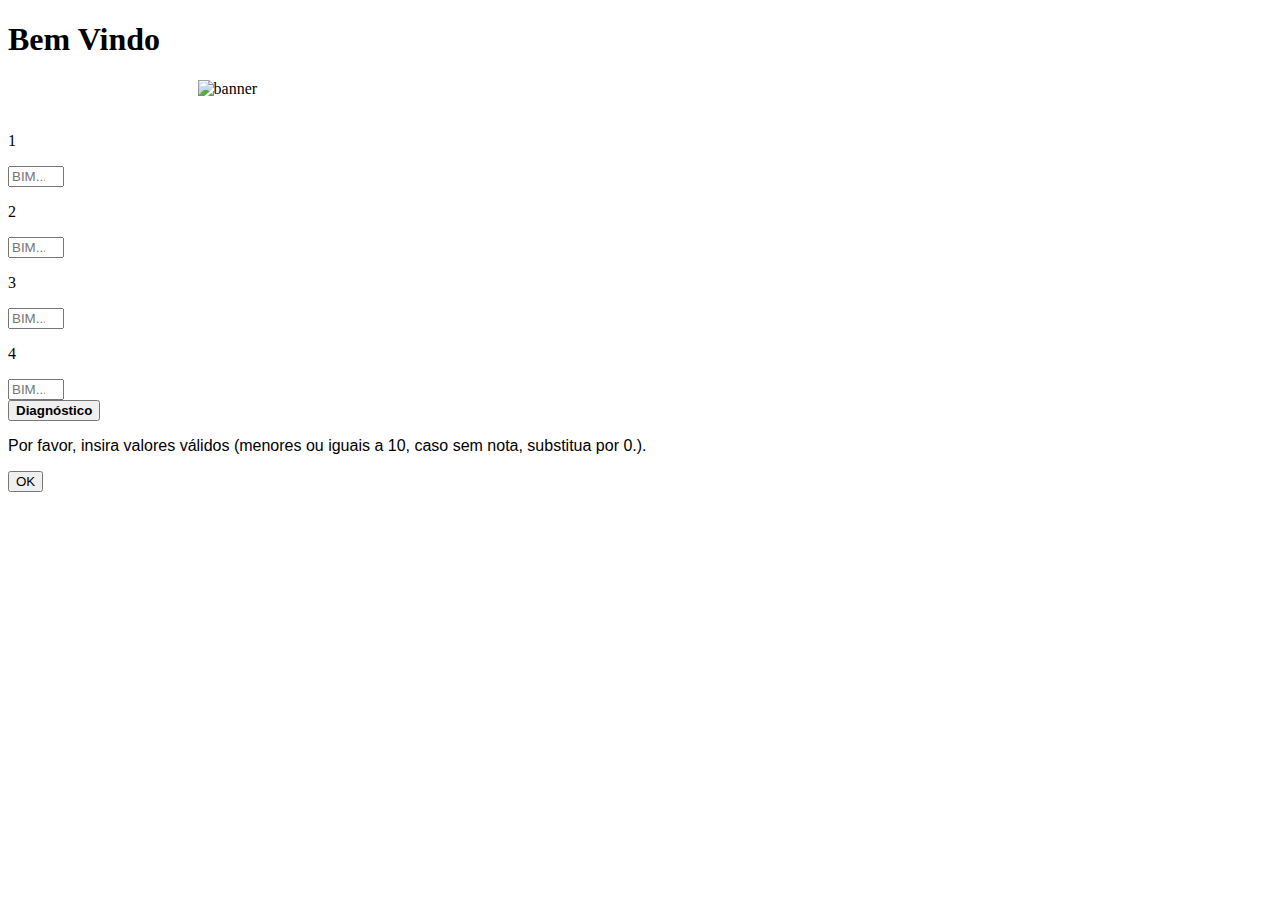
==== index.html @ 9ac4f0c9 "Update index.html" ====
<!DOCTYPE html>
<html lang="pt-br">
<head>
    <meta charset="UTF-8">
    <meta name="viewport" content="width=device-width, initial-scale=1.0">
    <title>MediaMaster</title>
    <link rel="stylesheet" href="style.css">
</head>
<body>
    <header>
        <h1>Bem Vindo</h1>
        <img src="banner.jpg" alt="banner" style="max-width: 70%; height: auto; display: block; margin: 0 auto;"> <br>
       
       
    </header>
    <main>
        <section>
            <div class="bimestres">
                <div class="notas">
                    <div class="circulo">
                        <p class="number">1</p>
                    </div>
                    <input type="number" id="input1" placeholder="BIM..." min="0" max="10" required>
                </div>
                <div class="notas">
                    <div class="circulo">
                        <p class="number">2</p>
                    </div>
                    <input type="number" id="input2" placeholder="BIM..." min="0"  max="10" required>
                </div>
                <div class="notas">
                    <div class="circulo">
                        <p class="number">3</p>
                    </div>
                    <input type="number" id="input3" placeholder="BIM..." min="0" max="10" required>
                </div>
                <div class="notas">
                    <div class="circulo">
                        <p class="number">4</p>
                    </div>
                    <input type="number" id="input4" placeholder="BIM..." min="0"  max="10" required>
                </div>
            </div>
            <button onclick="calcularMedia()"><strong>Diagnóstico</strong></button>
        </section>
    </main> 
    <div id="alert" class="alert">
        <p style="font-family: 'Nanum Gothic', sans-serif;">Por favor, insira valores válidos (menores ou iguais a 10, caso sem nota, substitua por 0.).</p>
        <button onclick="acao()">OK</button>
    </div>



    <script>
        function calcularMedia() {
          var nota1 = parseFloat(document.getElementById("input1").value);
          var nota2 = parseFloat(document.getElementById("input2").value);
          var nota3 = parseFloat(document.getElementById("input3").value);
          var nota4 = parseFloat(document.getElementById("input4").value);
          var alert = document.getElementById('alert')
          

          if (isNaN(nota1) || isNaN(nota2) ||  isNaN(nota3) ||  isNaN(nota4) || nota1 > 10 || nota2 > 10 || nota3 > 10|| nota4 > 10) {
            alert.style.display = 'flex'
      return;

    }
           
    
          var media = (nota1 + nota2 + nota3 + nota4) / 4;
    
          window.location.href = "diagnostico.html?media=" + encodeURIComponent(media.toFixed(2));
        }

        function acao(){ 
         var alert = document.getElementById('alert')
         alert.style.display = 'none'

        }
      </script>
</body>
</html>
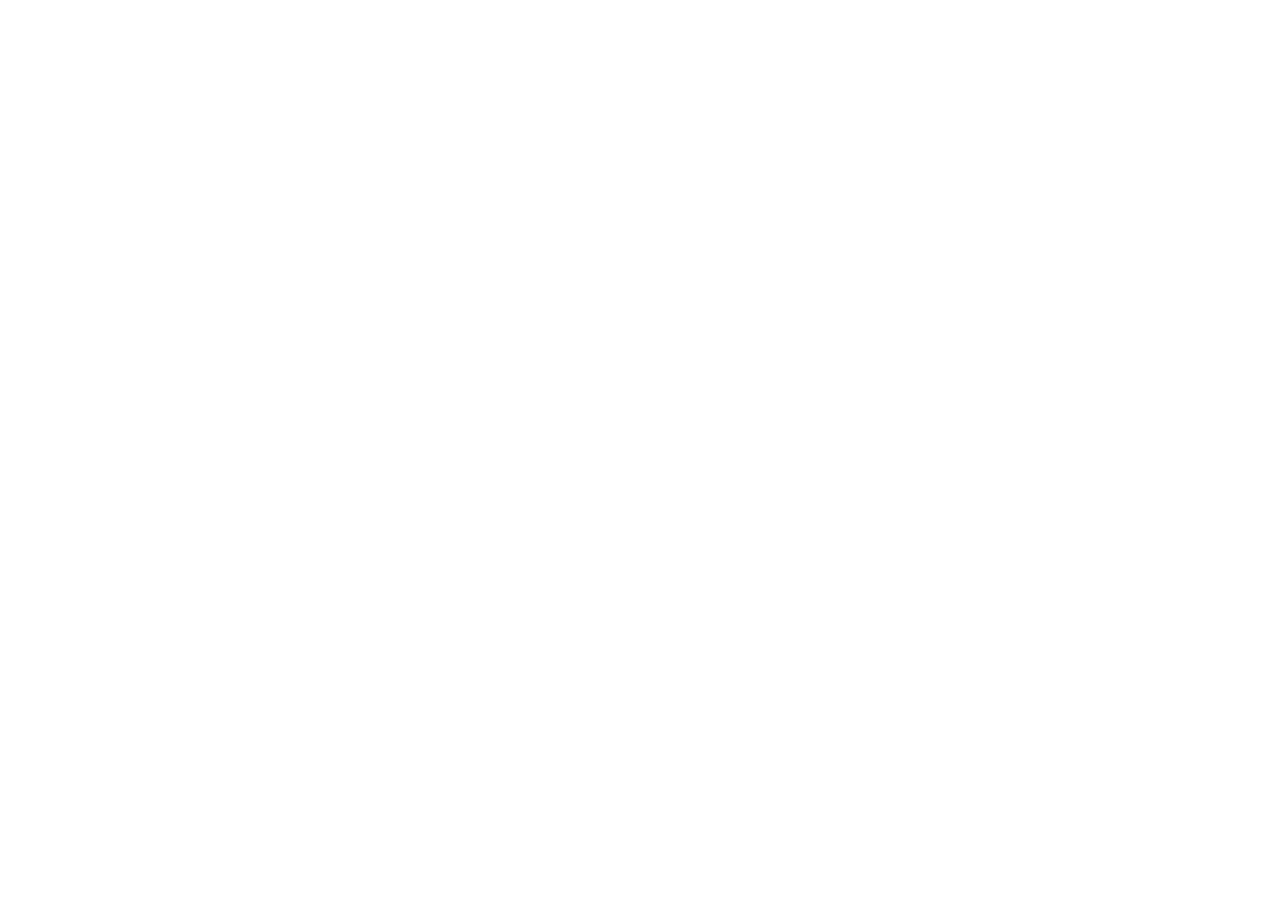
==== commit 6d7ad2b1: "Update index.html" ====
--- a/index.html
+++ b/index.html
@@ -20,35 +20,30 @@
                     <div class="circulo">
                         <p class="number">1</p>
                     </div>
-                    <input type="number" id="input1" placeholder="BIM..." min="0" max="10" required>
+                    <input type="number" id="input1" placeholder="BIMESTRE" required>
                 </div>
                 <div class="notas">
                     <div class="circulo">
                         <p class="number">2</p>
                     </div>
-                    <input type="number" id="input2" placeholder="BIM..." min="0"  max="10" required>
+                    <input type="number" id="input2" placeholder="BIMESTRE" required>
                 </div>
                 <div class="notas">
                     <div class="circulo">
                         <p class="number">3</p>
                     </div>
-                    <input type="number" id="input3" placeholder="BIM..." min="0" max="10" required>
+                    <input type="number" id="input3" placeholder="BIMESTRE" required>
                 </div>
                 <div class="notas">
                     <div class="circulo">
                         <p class="number">4</p>
                     </div>
-                    <input type="number" id="input4" placeholder="BIM..." min="0"  max="10" required>
+                    <input type="number" id="input4" placeholder="BIMESTRE" required>
                 </div>
             </div>
             <button onclick="calcularMedia()"><strong>Diagnóstico</strong></button>
         </section>
     </main> 
-    <div id="alert" class="alert">
-        <p style="font-family: 'Nanum Gothic', sans-serif;">Por favor, insira valores válidos (menores ou iguais a 10, caso sem nota, substitua por 0.).</p>
-        <button onclick="acao()">OK</button>
-    </div>
-
 
 
     <script>
@@ -57,19 +52,28 @@
           var nota2 = parseFloat(document.getElementById("input2").value);
           var nota3 = parseFloat(document.getElementById("input3").value);
           var nota4 = parseFloat(document.getElementById("input4").value);
-          var alert = document.getElementById('alert')
           
+          if (isNaN(nota1) || isNaN(nota2) ||  isNaN(nota3) ||  isNaN(nota4) || nota1 > 10 || nota2 > 10 || nota3 > 10|| nota4 > 10 || nota1 < 0 || nota2 < 0 || nota3 < 0 || nota4 < 0) {
+                exibirAlerta('Por favor, preencha os campos corretamente.');
+          } else {
+            var media = (nota1 + nota2 + nota3 + nota4) / 4;
+            window.location.href = "diagnostico.html?media=" + encodeURIComponent(media.toFixed(2));
+          }
+          function exibirAlerta(mensagem) {
+            // Cria uma caixa de alerta personalizada
+            var alertBox = document.createElement('div');
+            alertBox.setAttribute('class', 'alert-box');
+            alertBox.innerHTML = mensagem;
 
-          if (isNaN(nota1) || isNaN(nota2) ||  isNaN(nota3) ||  isNaN(nota4) || nota1 > 10 || nota2 > 10 || nota3 > 10|| nota4 > 10) {
-            alert.style.display = 'flex'
-      return;
+            // Adiciona a caixa de alerta ao corpo do documento
+            document.body.appendChild(alertBox);
 
-    }
-           
-    
-          var media = (nota1 + nota2 + nota3 + nota4) / 4;
-    
-          window.location.href = "diagnostico.html?media=" + encodeURIComponent(media.toFixed(2));
+            // Remove a caixa de alerta após alguns segundos
+            setTimeout(function() {
+                document.body.removeChild(alertBox);
+            }, 3000); 
+        }
+          
         }
 
         function acao(){ 
--- a/style.css
+++ b/style.css
@@ -0,0 +1,134 @@
+@import url('https://fonts.googleapis.com/css2?família=Josefin+Sans&display=swap');
+@import url('https://fonts.googleapis.com/css2?família=Josefin+Sans&família=Nanum+Gótico&display=swap');
+@keyframes fadeIn {
+    from {
+      opacity: 0;
+    }
+    to {
+      opacity: 1;
+    }
+  }
+  input::-webkit-inner-spin-button,
+   input::-webkit-inner-spin-button {
+    -webkit-appearance: none;
+    margin: 0;
+   }
+
+/* Color Theme Swatches in Hex */
+.color-theme_3371524-1-hex { color: #315259; }
+.color-theme_3371524-2-hex { color: #04D9B2; }
+.color-theme_3371524-3-hex { color: #03A688; }
+.color-theme_3371524-4-hex { color: #F2A2A2; }
+.color-theme_3371524-5-hex { color: #F2F2F2; }
+
+body, html {
+    height: 100%;
+    margin: 0;
+}
+
+body {
+    opacity: 0;
+    animation: fadeIn 1.5s ease-in-out forwards;
+    font-family: 'Josefin Sans', sans-serif;
+}
+
+h1 {
+    font-family: 'Josefin Sans', sans-serif;
+    color: #315259;
+    text-align: center;
+    font-size: 30px;
+}
+header {
+    display: block;
+    align-items: center;
+    justify-items: center;
+}
+header h1{
+ font-size: 25px;
+}
+
+section {
+    text-align: center;
+}
+
+.bimestres {
+  text-align: center;
+  align-items: center;
+  justify-items: center;
+  display: grid;
+  grid-template-columns: repeat(2, 1fr);
+  gap: 10px;
+  font-family: 'Josefin Sans', sans-serif;
+}
+
+.notas { 
+    text-align: center;
+    display: flex;
+    align-items: center;
+    justify-items: center;
+}
+input {
+    padding: 10px;
+    width: 65%;
+    box-sizing: border-box;
+    border-radius: 20px;
+    text-align: center;
+    margin-left: 10px;
+    font-size: 18px;
+    font-family: 'Josefin Sans', sans-serif;
+}
+
+button {
+    margin-top: 20px;
+    width: 200px;
+    height: 50px;
+    border-radius: 20px;
+    font-size: larger;
+    background-color: #04D9B2;
+    color: #F2F2F2;
+    cursor: pointer;
+}
+
+.circulo {
+    width: 50px;
+    height: 50px;
+    background-color: #04D9B2;
+    border-radius: 50%;
+    display: flex;
+    justify-content: center;
+    align-items: center;
+    color: #F2F2F2;
+    font-size: 24px;
+    font-weight: bold;
+}
+.number {
+    z-index: 1;
+}
+.alert{
+ position: relative;
+ top:-70%;
+ display: none;
+ justify-content: center;
+ align-items:center;
+ width: 350px;
+ height: 150px;
+ background-color: gray;
+ left:16%;
+ border-radius: 10px;
+ font-family: 'Nanum Gothic', sans-serif;
+}
+.alert p{ 
+ position: relative;
+ padding: 5px;
+ margin: 2px;
+ top: -5%;
+}
+.alert button{
+ position: absolute;
+ width: 45px;
+ height: 30px;
+ top: 56%;
+ font-size: 14px;
+ background-color: azure;
+ color: #315259;
+}
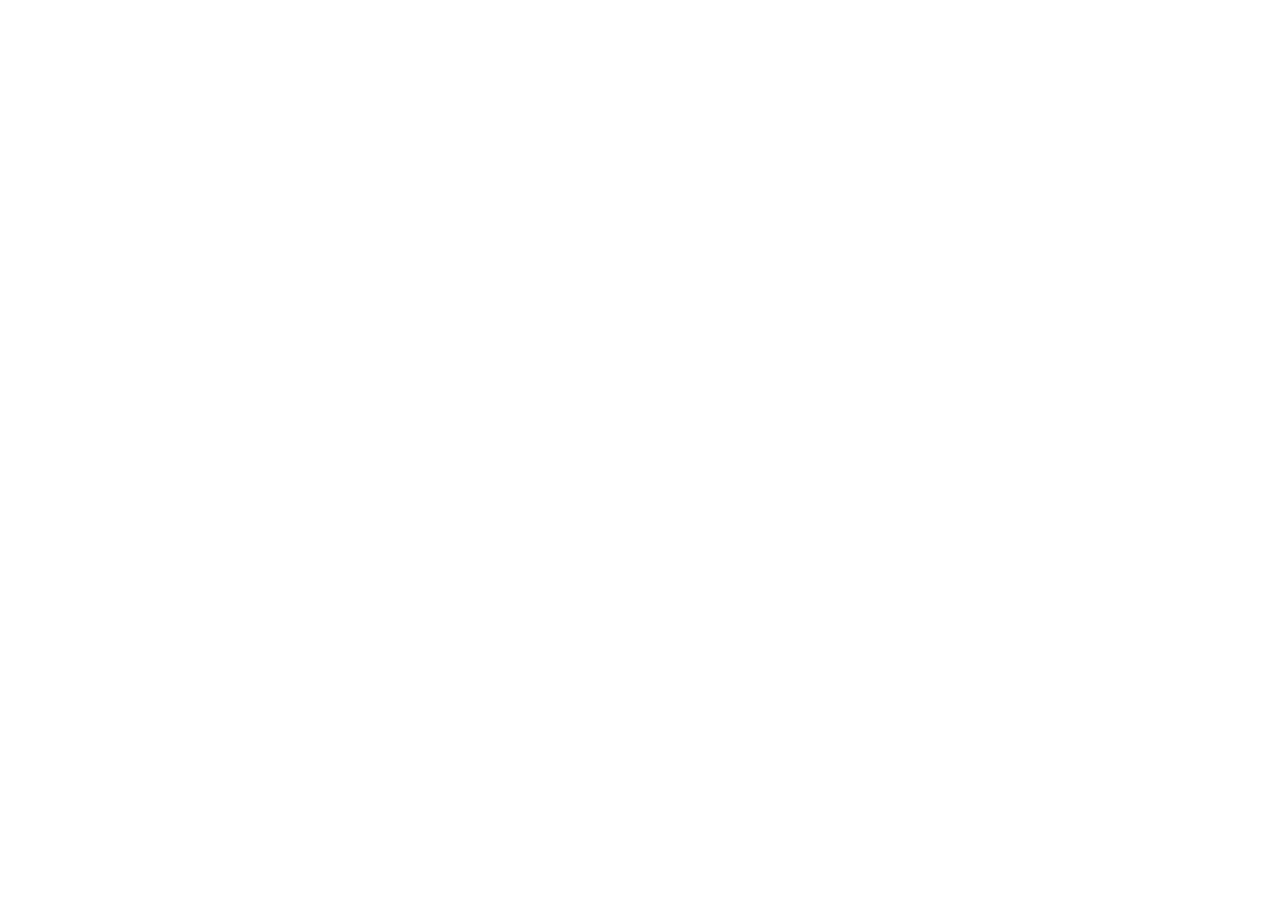
==== commit 44feacb9: "Update index.html" ====
--- a/index.html
+++ b/index.html
@@ -5,6 +5,7 @@
     <meta name="viewport" content="width=device-width, initial-scale=1.0">
     <title>MediaMaster</title>
     <link rel="stylesheet" href="style.css">
+    <link rel="shortcut icon" href="favicon.ico" type="image/x-icon">
 </head>
 <body>
     <header>
--- a/style.css
+++ b/style.css
@@ -1,5 +1,8 @@
-@import url('https://fonts.googleapis.com/css2?família=Josefin+Sans&display=swap');
-@import url('https://fonts.googleapis.com/css2?família=Josefin+Sans&família=Nanum+Gótico&display=swap');
+@media screen and (max-width: 600px) {
+    .alert-box {
+        width: 80%; 
+    }
+}
 @keyframes fadeIn {
     from {
       opacity: 0;
@@ -8,11 +11,6 @@
       opacity: 1;
     }
   }
-  input::-webkit-inner-spin-button,
-   input::-webkit-inner-spin-button {
-    -webkit-appearance: none;
-    margin: 0;
-   }
 
 /* Color Theme Swatches in Hex */
 .color-theme_3371524-1-hex { color: #315259; }
@@ -24,16 +22,16 @@
 body, html {
     height: 100%;
     margin: 0;
+    background-color: white;
 }
 
 body {
     opacity: 0;
     animation: fadeIn 1.5s ease-in-out forwards;
-    font-family: 'Josefin Sans', sans-serif;
 }
 
 h1 {
-    font-family: 'Josefin Sans', sans-serif;
+    font-family: 'Times New Roman', Times, serif;
     color: #315259;
     text-align: center;
     font-size: 30px;
@@ -43,10 +41,14 @@
     align-items: center;
     justify-items: center;
 }
-header h1{
- font-size: 25px;
+footer {
+    height: 25px;
+    background-color: #F2A2A2;
+    color: #F2F2F2;
+    text-align: center;
+    display: block;
+    margin: 0 auto;
 }
-
 section {
     text-align: center;
 }
@@ -58,7 +60,6 @@
   display: grid;
   grid-template-columns: repeat(2, 1fr);
   gap: 10px;
-  font-family: 'Josefin Sans', sans-serif;
 }
 
 .notas { 
@@ -67,6 +68,18 @@
     align-items: center;
     justify-items: center;
 }
+
+.alert-box {
+    position: fixed;
+    top: 50%;
+    left: 50%;
+    transform: translate(-50%, -50%);
+    background-color: rgba(209, 209, 209, 0.95);
+    color: rgb(0, 0, 0);
+    padding: 30px;
+    text-align: center;
+    border-radius: 15px;
+}
 input {
     padding: 10px;
     width: 65%;
@@ -74,8 +87,6 @@
     border-radius: 20px;
     text-align: center;
     margin-left: 10px;
-    font-size: 18px;
-    font-family: 'Josefin Sans', sans-serif;
 }
 
 button {
@@ -101,34 +112,7 @@
     font-size: 24px;
     font-weight: bold;
 }
+
 .number {
     z-index: 1;
 }
-.alert{
- position: relative;
- top:-70%;
- display: none;
- justify-content: center;
- align-items:center;
- width: 350px;
- height: 150px;
- background-color: gray;
- left:16%;
- border-radius: 10px;
- font-family: 'Nanum Gothic', sans-serif;
-}
-.alert p{ 
- position: relative;
- padding: 5px;
- margin: 2px;
- top: -5%;
-}
-.alert button{
- position: absolute;
- width: 45px;
- height: 30px;
- top: 56%;
- font-size: 14px;
- background-color: azure;
- color: #315259;
-}
